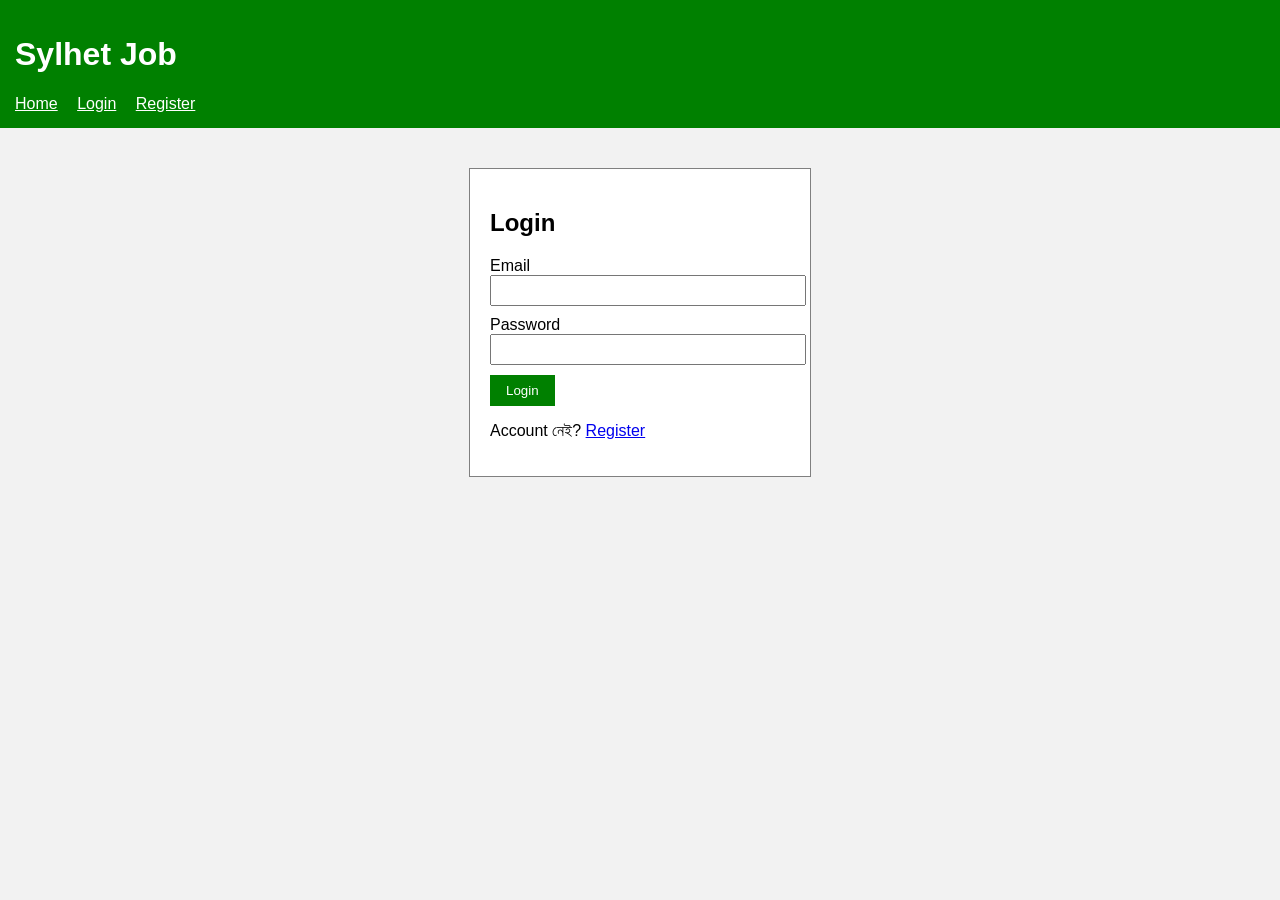
==== login.html @ b0cd583a "Connecting vs code to github" ====
<!DOCTYPE html>
<html>
<head>
  <title>Login - Sylhet Job</title>
  <link rel="stylesheet" href="style.css">
</head>
<body>

  <div class="header">
    <h1>Sylhet Job</h1>
    <a href="index.html">Home</a>
    <a href="login.html">Login</a>
    <a href="register.html">Register</a>
  </div>

  <div class="box">
    <h2>Login</h2>
    <form action="index.html">
      <label>Email</label><br>
      <input type="email" required>

      <label>Password</label><br>
      <input type="password" required>

      <button type="submit">Login</button>
    </form>
    <p>Account নেই? <a href="register.html">Register</a></p>
  </div>

</body>
</html>
---- style.css ----
body {
  font-family: Arial, sans-serif;
  margin: 0;
  background-color: #f2f2f2;
}

.header {
  background-color: green;
  color: white;
  padding: 15px;
}

.header a {
  color: white;
  margin-right: 15px;
}

.content {
  padding: 20px;
}

table {
  border-collapse: collapse;
  background-color: white;
}

th, td {
  border: 1px solid gray;
  padding: 8px;
}

.box {
  width: 300px;
  margin: 40px auto;
  padding: 20px;
  background-color: white;
  border: 1px solid gray;
}

.box input, .box select {
  width: 100%;
  padding: 6px;
  margin-bottom: 10px;
}

.box button {
  background-color: green;
  color: white;
  padding: 8px 16px;
  border: none;
}
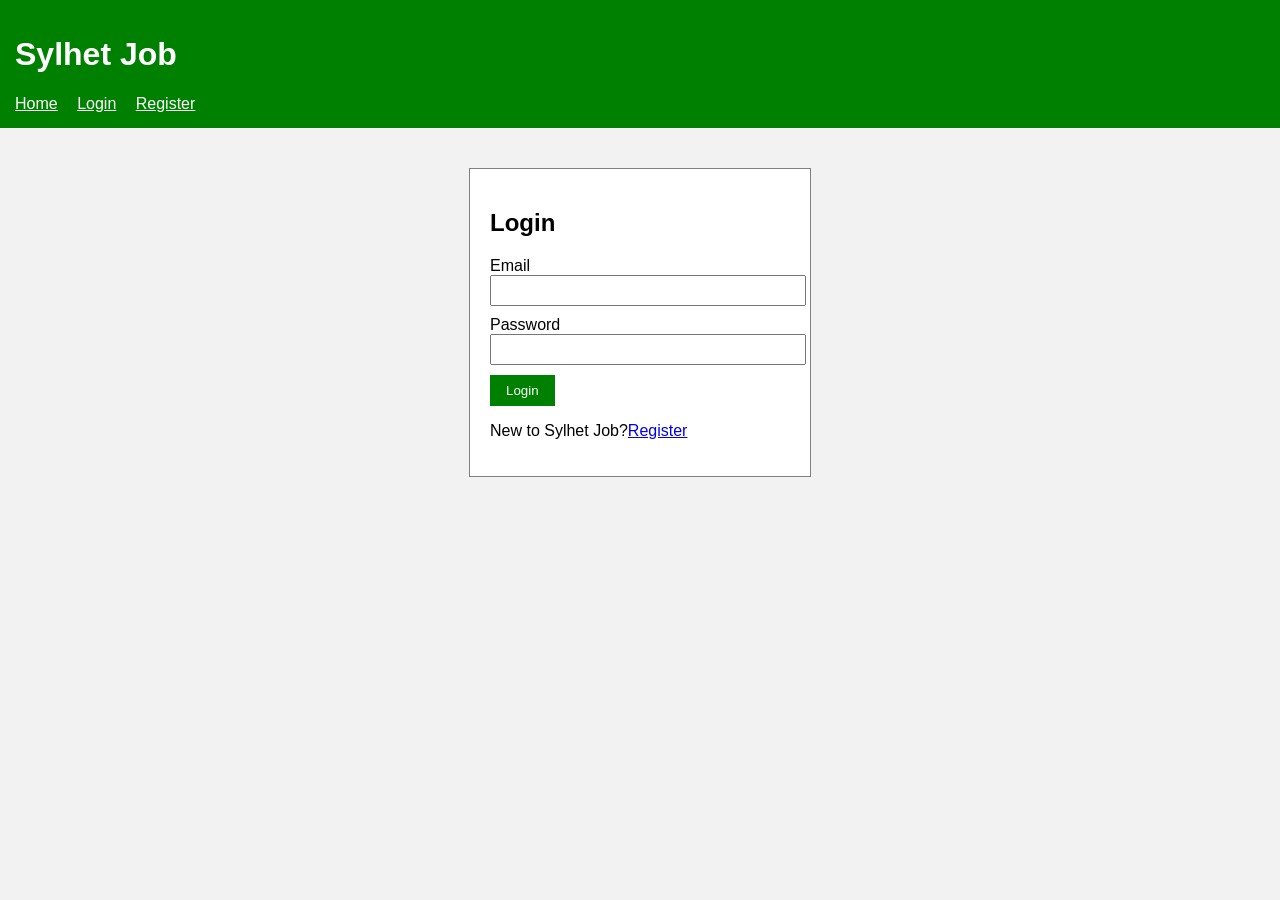
==== commit 9280436a: "change login text" ====
--- a/login.html
+++ b/login.html
@@ -24,7 +24,7 @@
 
       <button type="submit">Login</button>
     </form>
-    <p>Account নেই? <a href="register.html">Register</a></p>
+    <p>New to Sylhet Job?<a href="register.html">Register</a></p>
   </div>
 
 </body>
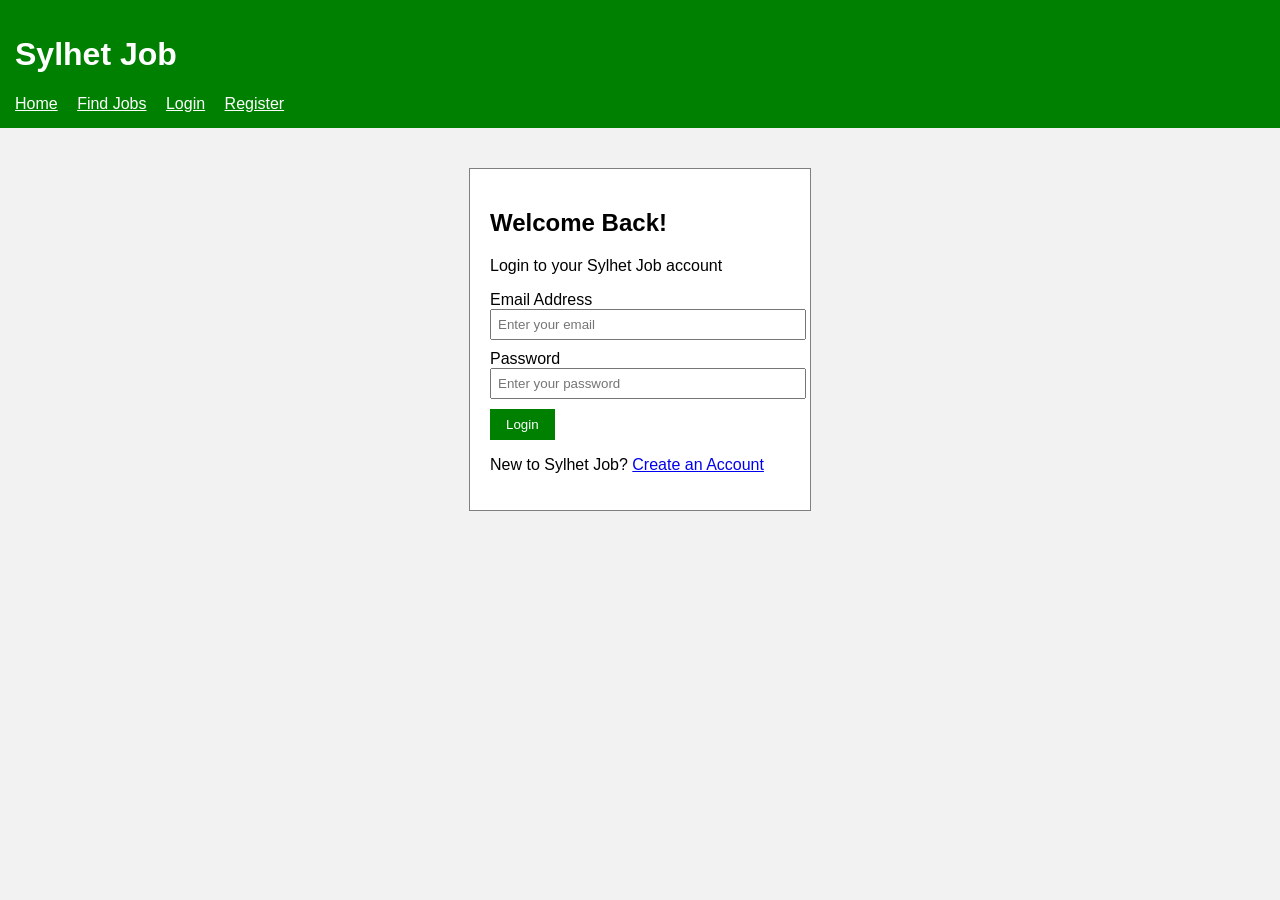
==== commit 6e7f0fc4: "login.html" ====
--- a/login.html
+++ b/login.html
@@ -1,31 +1,50 @@
+
 <!DOCTYPE html>
-<html>
+<html lang="en">
 <head>
-  <title>Login - Sylhet Job</title>
-  <link rel="stylesheet" href="style.css">
+    <meta charset="UTF-8">
+    <meta name="viewport" content="width=device-width, initial-scale=1.0">
+    <title>Login - Sylhet Job</title>
+    <link rel="stylesheet" href="style.css">
 </head>
 <body>
 
-  <div class="header">
-    <h1>Sylhet Job</h1>
-    <a href="index.html">Home</a>
-    <a href="login.html">Login</a>
-    <a href="register.html">Register</a>
-  </div>
+    <!-- Header -->
+    <div class="header">
+        <h1>Sylhet Job</h1>
 
-  <div class="box">
-    <h2>Login</h2>
-    <form action="index.html">
-      <label>Email</label><br>
-      <input type="email" required>
+        <nav>
+            <a href="index.html">Home</a>
+            <a href="index.html#jobs">Find Jobs</a>
+            <a href="login.html" class="active">Login</a>
+            <a href="register.html">Register</a>
+        </nav>
+    </div>
 
-      <label>Password</label><br>
-      <input type="password" required>
+    <!-- Login Box -->
+    <div class="box">
 
-      <button type="submit">Login</button>
-    </form>
-    <p>New to Sylhet Job?<a href="register.html">Register</a></p>
-  </div>
+        <h2>Welcome Back!</h2>
+        <p class="login-subtitle">Login to your Sylhet Job account</p>
+
+        <form action="index.html">
+
+            <label>Email Address</label>
+            <input type="email" placeholder="Enter your email" required>
+
+            <label>Password</label>
+            <input type="password" placeholder="Enter your password" required>
+
+            <button type="submit">Login</button>
+
+        </form>
+
+        <p class="register-text">
+            New to Sylhet Job?
+            <a href="register.html">Create an Account</a>
+        </p>
+
+    </div>
 
 </body>
-</html>+</html>
